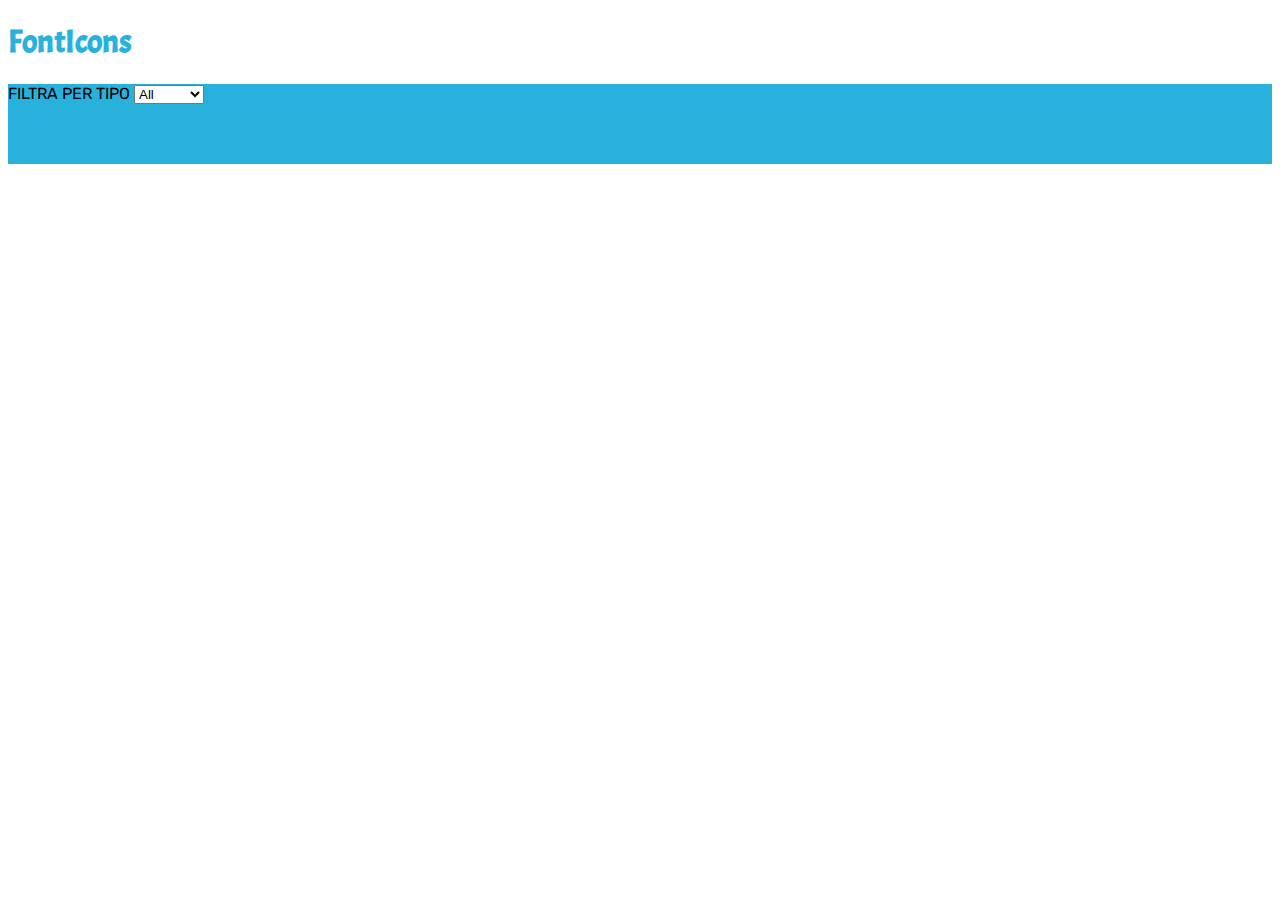
==== Milestone 1/index.html @ d10919f0 "primo commit" ====
<!DOCTYPE html>
<html lang="en">
<head>
  <meta charset="UTF-8">
  <meta http-equiv="X-UA-Compatible" content="IE=edge">
  <meta name="viewport" content="width=device-width, initial-scale=1.0">
  <link rel="preconnect" href="https://fonts.googleapis.com">
  <link rel="preconnect" href="https://fonts.gstatic.com" crossorigin>
  <link href="https://fonts.googleapis.com/css2?family=Acme&family=Rubik&display=swap" rel="stylesheet">
  
  <link href="https://cdn.jsdelivr.net/npm/bootstrap@5.1.3/dist/css/bootstrap.min.css" rel="stylesheet" integrity="sha384-1BmE4kWBq78iYhFldvKuhfTAU6auU8tT94WrHftjDbrCEXSU1oBoqyl2QvZ6jIW3" crossorigin="anonymous">

  <link rel="stylesheet" href="style.css">
  <title> js-es6-icons</title>
</head>
<body>

  <header class="p-4">
    <h1>FontIcons</h1>
  </header>
  <main>
    <div class="container-fluid">
      <div class="row row-main d-flex justify-content-center align-content-center">
        <div class="col">
          <label for="cards" class="text-white pe-2">FILTRA PER TIPO</label>
          <select name="cards" id="cards">
            <option value="all">All</option>
            <option value="animals">Animals</option>
            <option value="food">Food</option>
            <option value="other">Other</option>
          </select>
        </div>
      </div>
    </div>

  </main>
  
  <script src="/data.js"></script>
</body>
</html>
---- Milestone 1/style.css ----
body{
  font-family: 'Rubik', sans-serif;
}

header{
  font-family: 'Acme', sans-serif;
  color: rgb(41,177,221);
}

.row-main{
  height: 80px;
  background-color: rgb(41,177,221);
}
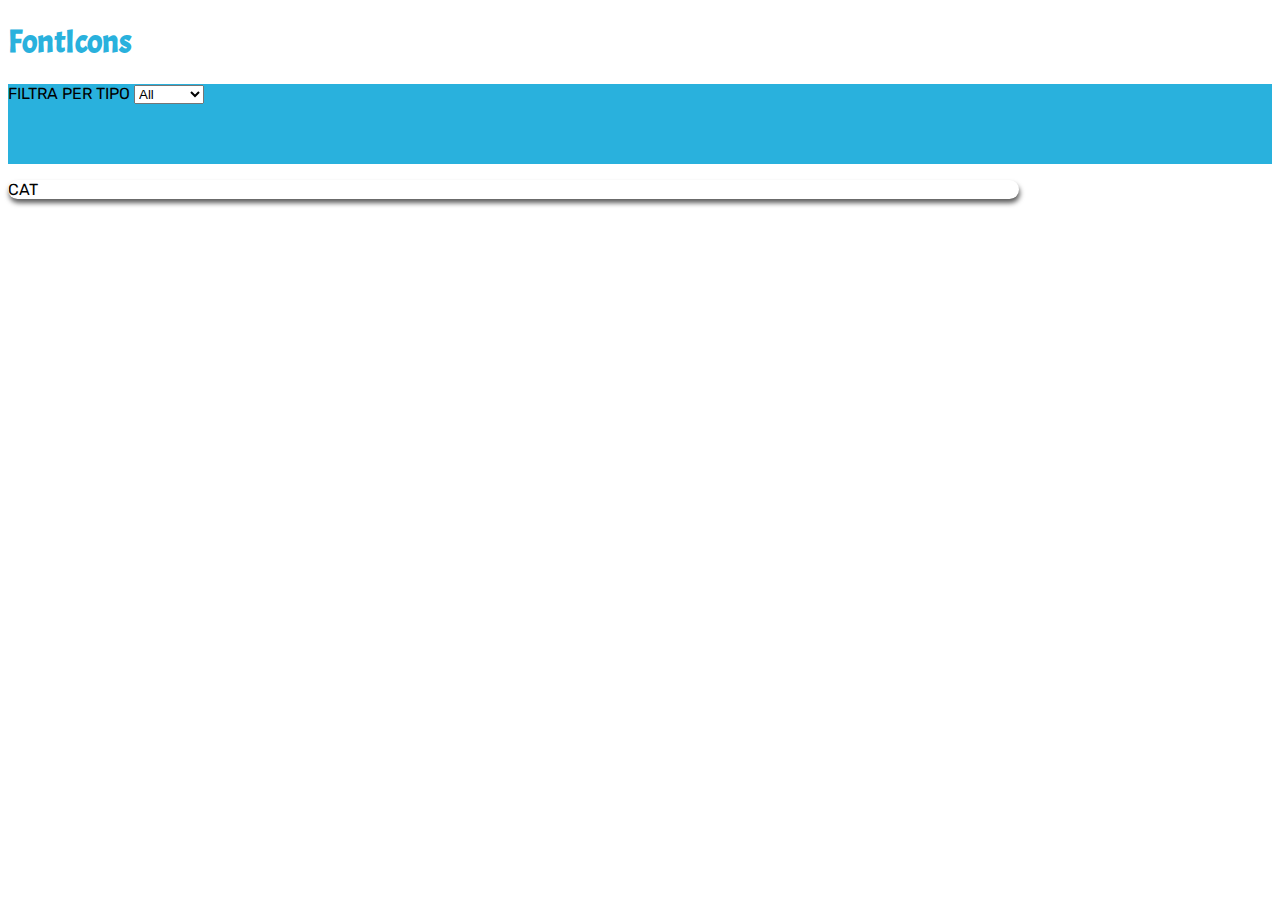
==== commit a8c9c895: "template" ====
--- a/Milestone 1/index.html
+++ b/Milestone 1/index.html
@@ -7,6 +7,8 @@
   <link rel="preconnect" href="https://fonts.googleapis.com">
   <link rel="preconnect" href="https://fonts.gstatic.com" crossorigin>
   <link href="https://fonts.googleapis.com/css2?family=Acme&family=Rubik&display=swap" rel="stylesheet">
+
+  <link rel="stylesheet" href="https://use.fontawesome.com/releases/v5.15.4/css/all.css" integrity="sha384-DyZ88mC6Up2uqS4h/KRgHuoeGwBcD4Ng9SiP4dIRy0EXTlnuz47vAwmeGwVChigm" crossorigin="anonymous">
   
   <link href="https://cdn.jsdelivr.net/npm/bootstrap@5.1.3/dist/css/bootstrap.min.css" rel="stylesheet" integrity="sha384-1BmE4kWBq78iYhFldvKuhfTAU6auU8tT94WrHftjDbrCEXSU1oBoqyl2QvZ6jIW3" crossorigin="anonymous">
 
@@ -15,20 +17,30 @@
 </head>
 <body>
 
-  <header class="p-4">
+  <header class="ps-4 pt-4">
     <h1>FontIcons</h1>
   </header>
   <main>
     <div class="container-fluid">
-      <div class="row row-main d-flex justify-content-center align-content-center">
-        <div class="col">
+      <div class="row row-main d-flex  align-content-center">
+        <div class="col d-flex justify-content-center">
           <label for="cards" class="text-white pe-2">FILTRA PER TIPO</label>
           <select name="cards" id="cards">
             <option value="all">All</option>
-            <option value="animals">Animals</option>
+            <option value="animal">Animals</option>
             <option value="food">Food</option>
             <option value="other">Other</option>
           </select>
+        </div>
+      </div>
+    </div>
+    <div class="container conteiner-gs-80">
+      <div class="row d-flex justify-content-between">
+        <div class="col-2 card d-flex justify-content-end align-items-center m-3">
+          <div class="icons">
+            <i class="fas fa-cat"></i>
+          </div>
+          <p>CAT</p>
         </div>
       </div>
     </div>
--- a/Milestone 1/style.css
+++ b/Milestone 1/style.css
@@ -10,4 +10,19 @@
 .row-main{
   height: 80px;
   background-color: rgb(41,177,221);
+}
+
+.conteiner-gs-80{
+  width: 80%;
+}
+
+.card {
+  text-transform: uppercase;
+  background-color: white;
+  border-radius: 10px;
+  box-shadow: 1px 4px 5px rgb(95, 95, 95);
+}
+
+.icons i{
+  font-size: 80px;
 }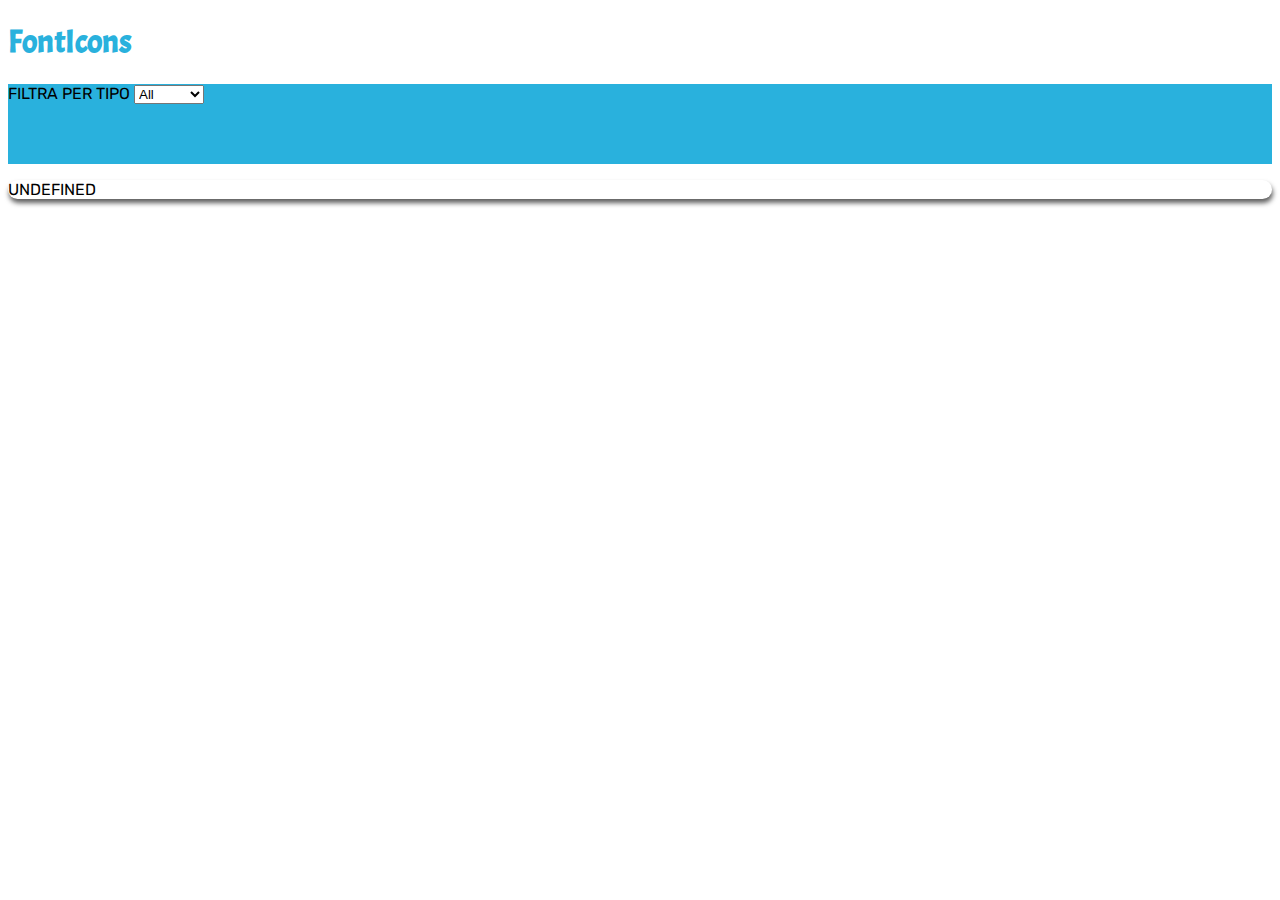
==== commit c212fa34: "progress" ====
--- a/Milestone 1/index.html
+++ b/Milestone 1/index.html
@@ -33,20 +33,20 @@
           </select>
         </div>
       </div>
-    </div>
-    <div class="container conteiner-gs-80">
-      <div class="row d-flex justify-content-between">
-        <div class="col-2 card d-flex justify-content-end align-items-center m-3">
+
+      <div class="row row-card d-flex justify-content-between">
+        <!-- <div class="col-2 card d-flex justify-content-end align-items-center m-3">
           <div class="icons">
             <i class="fas fa-cat"></i>
           </div>
           <p>CAT</p>
-        </div>
+        </div> -->
       </div>
     </div>
 
+
   </main>
   
-  <script src="/data.js"></script>
+  <script src="data.js"></script>
 </body>
 </html>--- a/Milestone 1/style.css
+++ b/Milestone 1/style.css
@@ -12,10 +12,6 @@
   background-color: rgb(41,177,221);
 }
 
-.conteiner-gs-80{
-  width: 80%;
-}
-
 .card {
   text-transform: uppercase;
   background-color: white;
@@ -23,6 +19,18 @@
   box-shadow: 1px 4px 5px rgb(95, 95, 95);
 }
 
+.animalorange {
+  color: #0000ff;
+}
+
+.vegetablesgreen {
+  color: #ffa500;
+}
+
+.otherblue {
+  color: #800080;
+}
+
 .icons i{
   font-size: 80px;
 }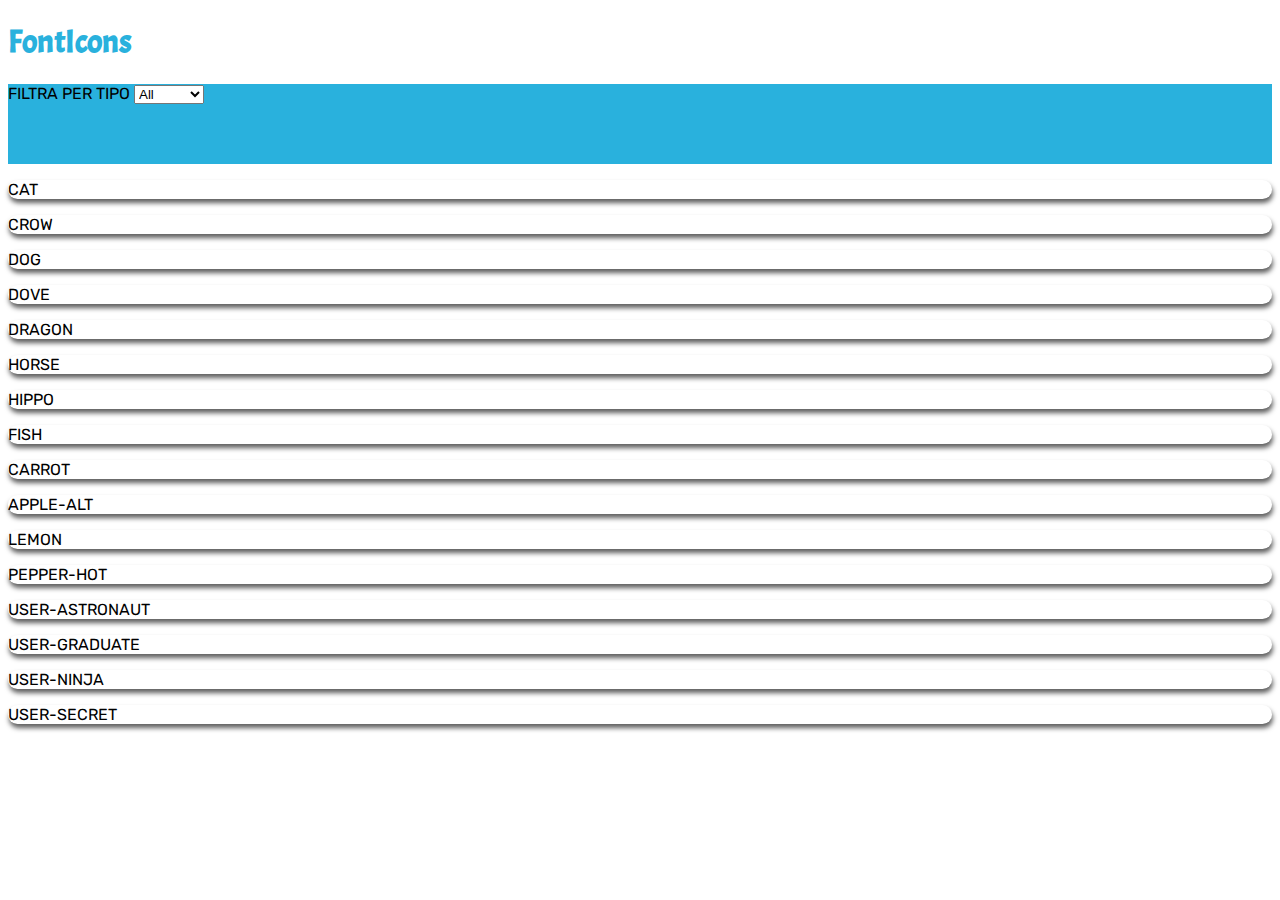
==== commit 565505d9: "cards" ====
--- a/Milestone 1/index.html
+++ b/Milestone 1/index.html
@@ -28,8 +28,8 @@
           <select name="cards" id="cards">
             <option value="all">All</option>
             <option value="animal">Animals</option>
-            <option value="food">Food</option>
-            <option value="other">Other</option>
+            <option value="vegetable">Food</option>
+            <option value="user">Other</option>
           </select>
         </div>
       </div>
